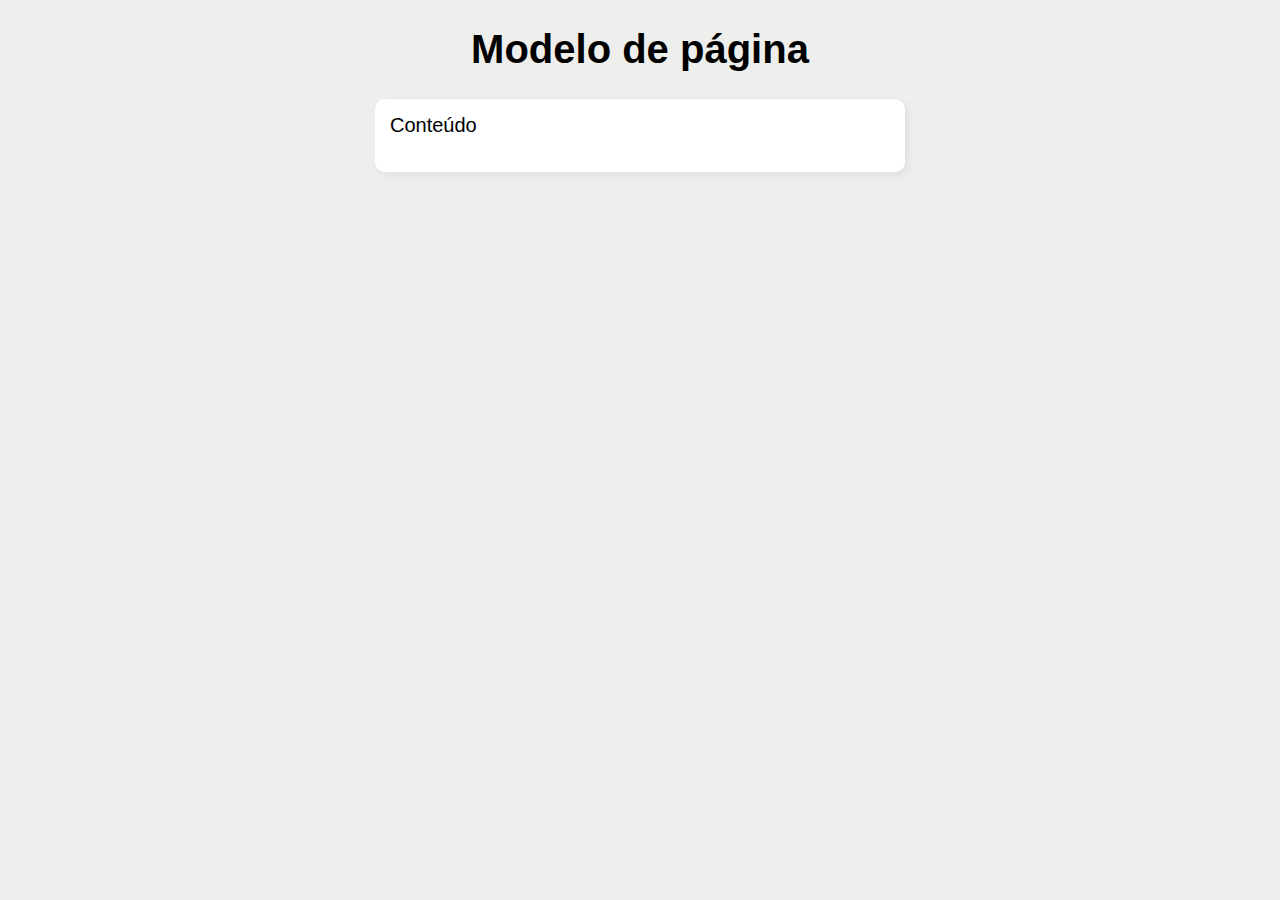
==== codes/ex2/index.html @ 6e425b4b "ex1" ====
<!DOCTYPE html>
<html lang="pt-br">
<head>
    <meta charset="UTF-8">
    <meta name="viewport" content="width=device-width, initial-scale=1.0">
    <title>Modelo</title>

    <link rel="stylesheet" href="style.css">
</head>
<body>
    <header>
        <h1>Modelo de página</h1>
    </header>
    <section>
        Conteúdo
        <div class="res">
        </div>
    </section>

    <script src="script.js"></script>
</body>
</html>
---- codes/ex2/style.css ----
body {
    font: normal 15pt sans-serif;
    background-color: #eeeeec;
}

header {
    text-align: center;
}

section {
    background-color: white;
    border-radius: 10px;
    padding: 15px;
    width: 500px;
    margin: auto;
    box-shadow: 3px 3px 10px rgba(0, 0, 0, 0.062);
}

.res {
    margin-top: 20px;
}
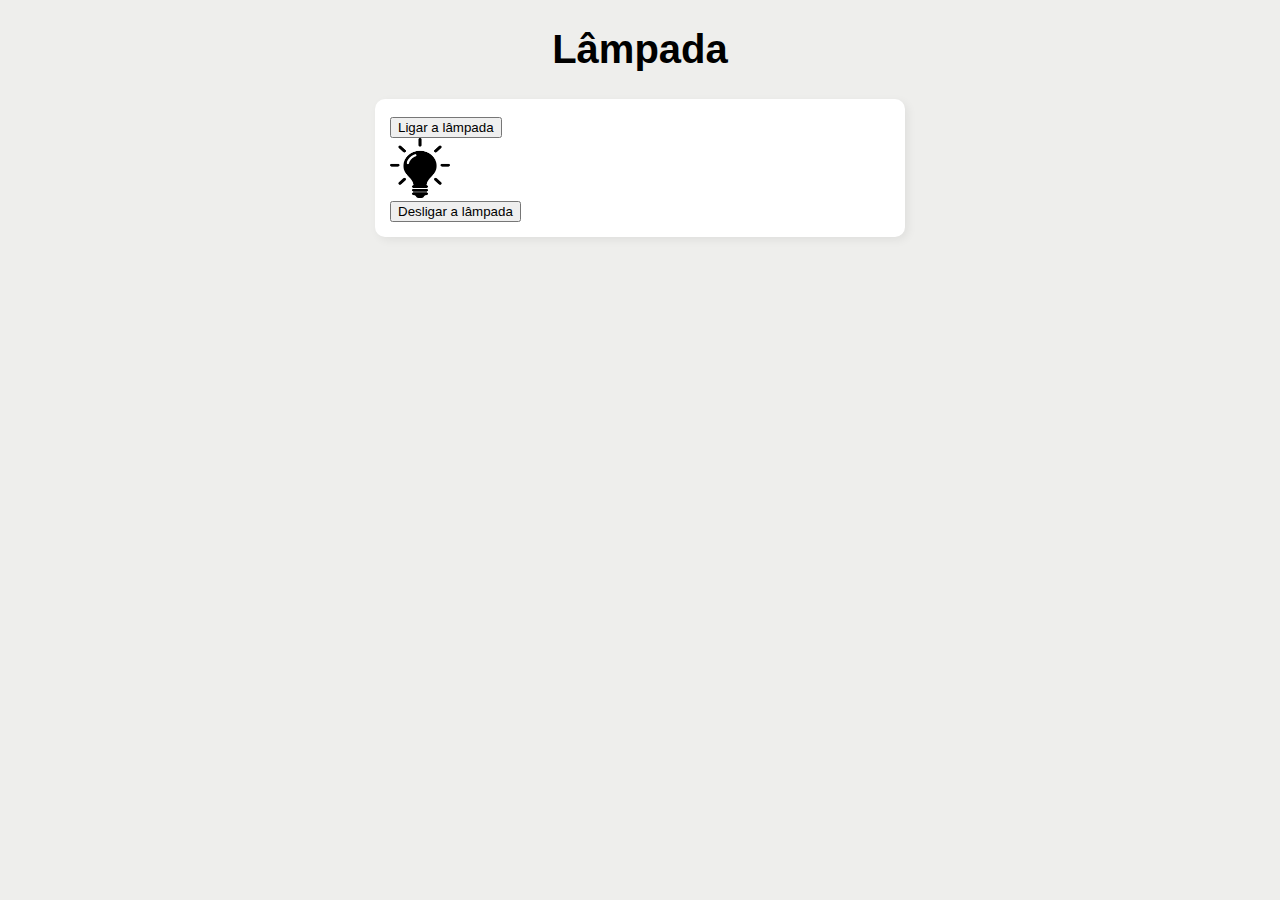
==== commit cacc72b9: "ex2" ====
--- a/codes/ex2/index.html
+++ b/codes/ex2/index.html
@@ -3,18 +3,18 @@
 <head>
     <meta charset="UTF-8">
     <meta name="viewport" content="width=device-width, initial-scale=1.0">
-    <title>Modelo</title>
+    <title>Lâmpada</title>
 
     <link rel="stylesheet" href="style.css">
 </head>
 <body>
     <header>
-        <h1>Modelo de página</h1>
+        <h1>Lâmpada</h1>
     </header>
     <section>
-        Conteúdo
-        <div class="res">
-        </div>
+        <button onclick="ligar()">Ligar a lâmpada</button>
+        <img src="../ex2/images/lampada-apagada.png" alt="Lâmpada apagada">
+        <button onclick="desligar()">Desligar a lâmpada</button>
     </section>
 
     <script src="script.js"></script>
--- a/codes/ex2/style.css
+++ b/codes/ex2/style.css
@@ -16,6 +16,11 @@
     box-shadow: 3px 3px 10px rgba(0, 0, 0, 0.062);
 }
 
-.res {
-    margin-top: 20px;
+section img {
+    width: 60px;
+    height: 60px;
+    display: flex;
 }
+
+
+
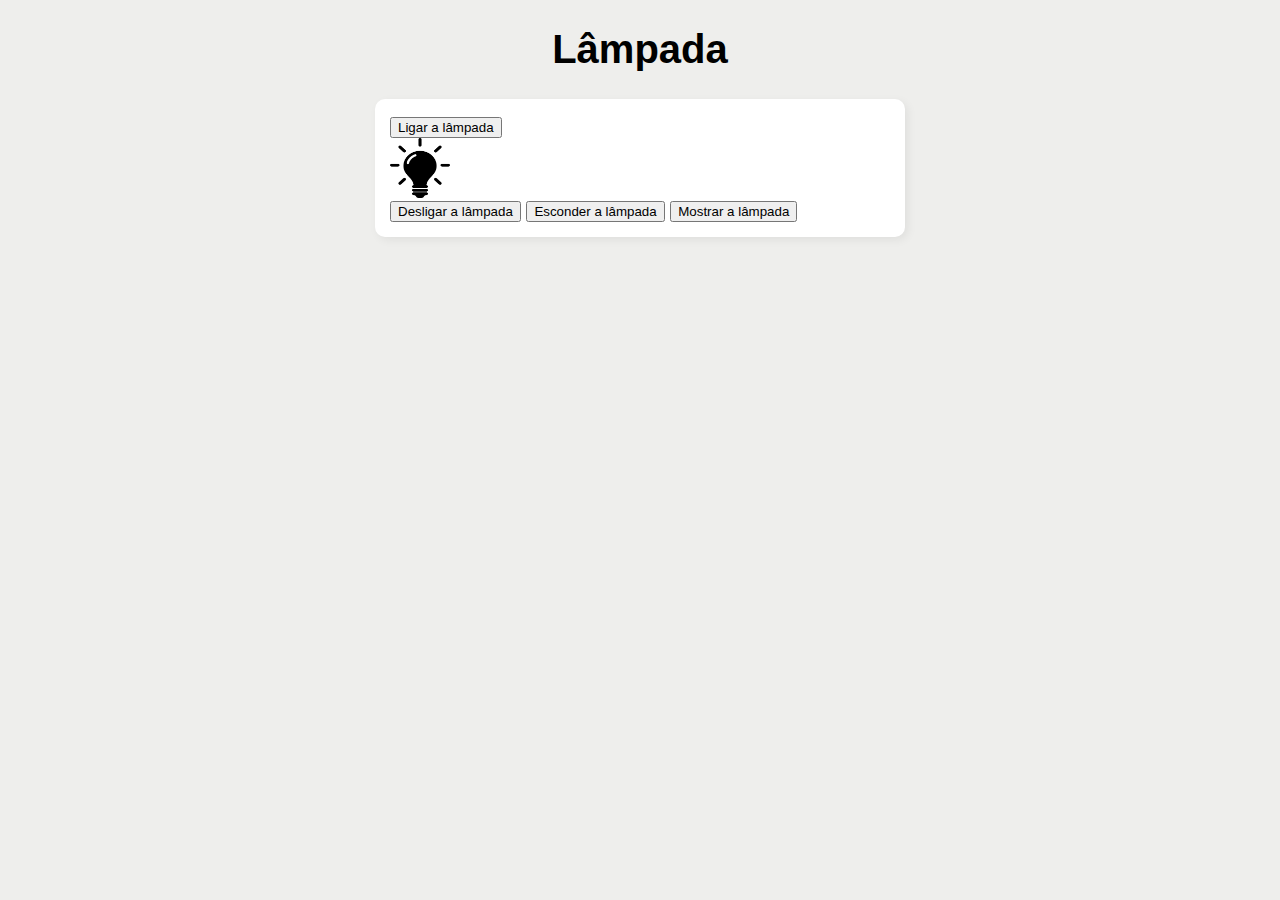
==== commit 2d5ed8f1: "ex2.1" ====
--- a/codes/ex2/index.html
+++ b/codes/ex2/index.html
@@ -12,9 +12,11 @@
         <h1>Lâmpada</h1>
     </header>
     <section>
-        <button onclick="ligar()">Ligar a lâmpada</button>
+        <button onclick="funcoes(0)">Ligar a lâmpada</button>
         <img src="../ex2/images/lampada-apagada.png" alt="Lâmpada apagada">
-        <button onclick="desligar()">Desligar a lâmpada</button>
+        <button onclick="funcoes(1)">Desligar a lâmpada</button>
+        <button onclick="funcoes(2)">Esconder a lâmpada</button>
+        <button onclick="funcoes(3)">Mostrar a lâmpada</button>
     </section>
 
     <script src="script.js"></script>
